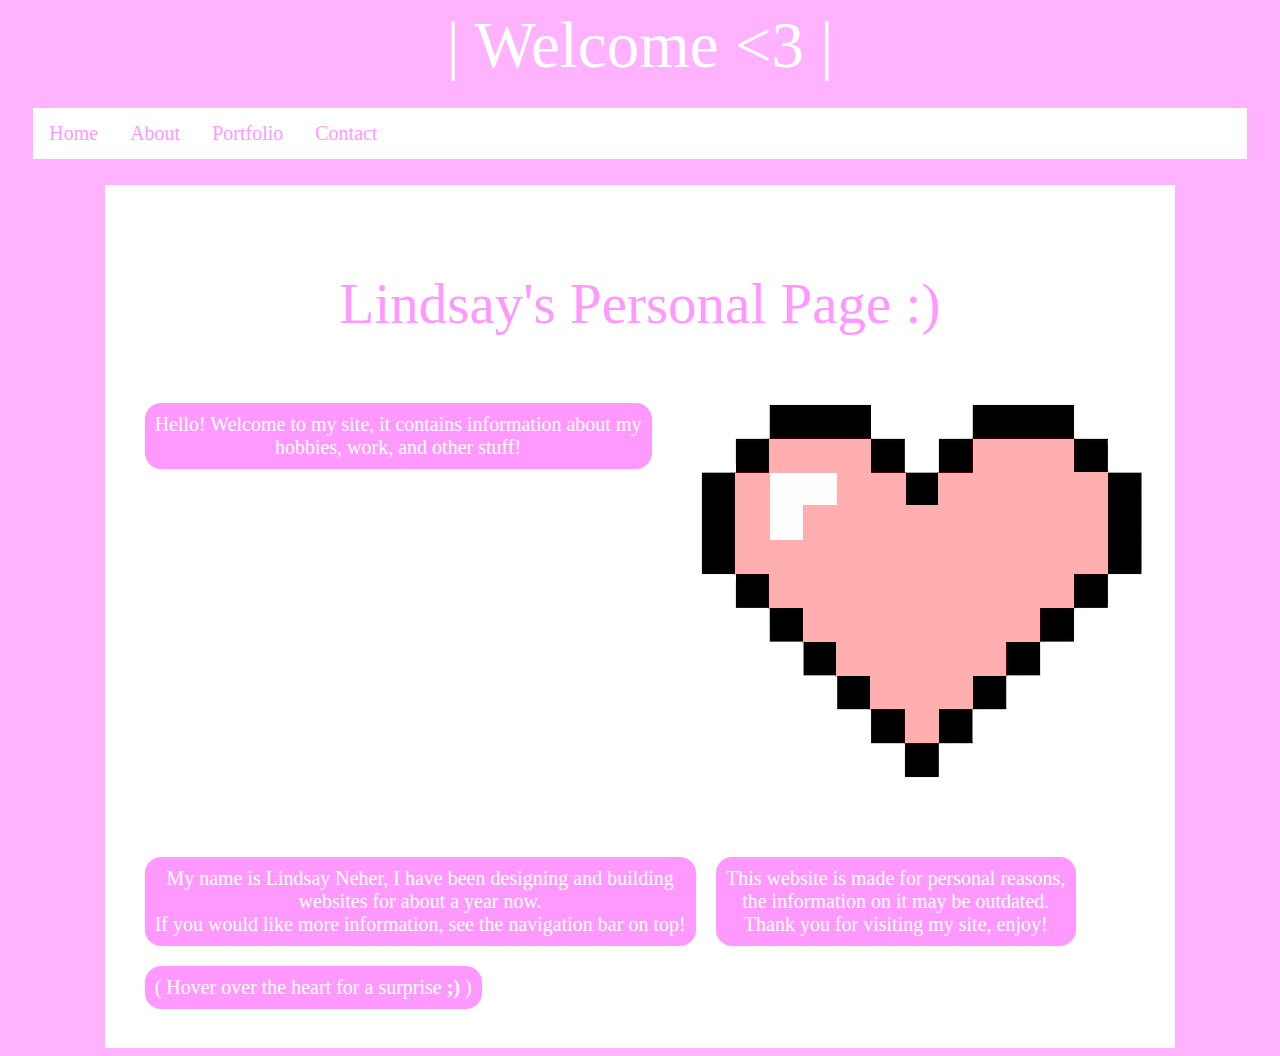
==== index.html @ 8e600fd4 "Add files via upload" ====
<!DOCTYPE html>

<html>

<head>

	<title> Lindsay Bio - Home  </title>
	
	<link rel="stylesheet" type="text/css" href="style.css">

	<meta name="viewport" content="width=device-width, initial-scale=1">

</head>


<body>



			| Welcome <3 |

	<ul>
		<li><a href="index.html">Home</a></li>
		<li><a href="about.html">About</a></li>
		<li><a href="portfolio.html">Portfolio</a></li>
		<li><a href="contact.html">Contact</a></li>
	</ul>



<div class="bodybox">


		<p class="p1">Lindsay's Personal Page :)</p>



	<div class="indextextbox">

			Hello! Welcome to my site,
			it contains information about my 
		<br> 
			hobbies, work, and other stuff! 


	</div>


	<div class="imgcontainer1">


		<div class="card">
		<img src="indexheart.png">
		</div>


	</div>


	<div class="indextextbox2">

			My name is Lindsay Neher, I  
			have been designing and building 
		<br>
			websites for about a year now.
		<br>
			If you would like more information,
			see the navigation bar on top!
			


	</div>


	<div class="indextextbox3">

			This website is made for personal reasons,
		<br>
			the information on it may be outdated.
			
		<br>
			Thank you for visiting my site, enjoy!
			


	</div>
	
	
	
		<div class="indextextbox4">

			( Hover over the heart for a surprise <b> ;) </b> ) 
		
	</div>


</div>



</body>


</html>
---- style.css ----
body {
	background-color: #ffb3ff;
	color: white;
	font-family: Optima, Times New Roman;
	font-size: 65px;
	text-align: center;
	height: auto;
	width: auto;
	
}


/*P div classes*/

.p1 { 
	 font-size: 57px;
	 color: #ff99ff;
}


/*div containers*/

.bodybox{
		padding: 2.3%;
		background-color: white;
		margin-right: auto;
		margin-left: auto;
		height: auto;
		width: 80%;
		overflow: auto;
		margin-top: auto;
		margin-bottom: auto;
		color: black;
	}

.indextextbox {
			   float: left;
			   color: white;
			   background-color: #ff99ff;
			   border-radius: 16px;
			   font-size: 20px;
			   font-family: Arial Narrow, Times New Roman;
			   margin: 1%;
			   padding: 1%;
}

.indextextbox2 {
			   float: left;
			   color: white;
			   background-color: #ff99ff;
			   border-radius: 16px;
			   font-size: 20px;
			   font-family: Arial Narrow, Times New Roman;
			   margin: 1%;
			   padding: 1%;
}

.indextextbox3 {
			   float: left;
			   color: white;
			   background-color: #ff99ff;
			   border-radius: 16px;
			   font-size: 20px;
			   font-family: Arial Narrow, Times New Roman;
			   margin: 1%;
			   padding: 1%;
}

.indextextbox4 {
			   float: left;
			   color: white;
			   background-color: #ff99ff;
			   border-radius: 16px;
			   font-size: 20px;
			   font-family: Arial Narrow, Times New Roman;
			   margin: 1%;
			   padding: 1%;
}

.imgcontainer1 {
				float: right;
				background-color: transparent;
				padding: 0%;
				margin-right: 35%;
				margin-bottom: 35%;
				height: 100px;
				width: 100px;
}

	
/*Nav Bar*/

ul {
  list-style-type: none;
  margin: 2%;
  padding: 0%;
  overflow: hidden;
  background-color: white;
  font-size: 20px;
}

li {
  float: left;
}

li a {
  display: block;
  color: #ff99ff;
  text-align: center;
  padding: 14px 16px;
  text-decoration: none;
}

li a:hover {
  background-color: #ffe6ff;
}

/*CSS for image overlap
 .card {
        width: auto;
        height: auto;
        background: url("indexheart.png") no-repeat;
        padding: 0%;
}
   
   .card:hover {
        background: url("augheart.png") no-repeat
}


*/

/*Media Queries, color is unresponsive*/

/* Extra small devices (phones, 600px and down) */
@media only screen and (max-width: 600px) {
  .example {background: red;}
}

/* Small devices (portrait tablets and large phones, 600px and up) */
@media only screen and (min-width: 600px) {
  .example {background: green;}
}

/* Medium devices (landscape tablets, 768px and up) */
@media only screen and (min-width: 768px) {
  .example {background: blue;}
} 

/* Large devices (laptops/desktops, 992px and up) */
@media only screen and (min-width: 992px) {
  .example {background: orange;}
} 

/* Extra large devices (large laptops and desktops, 1200px and up) */
@media only screen and (min-width: 1200px) {
  .example {background: pink;}
}
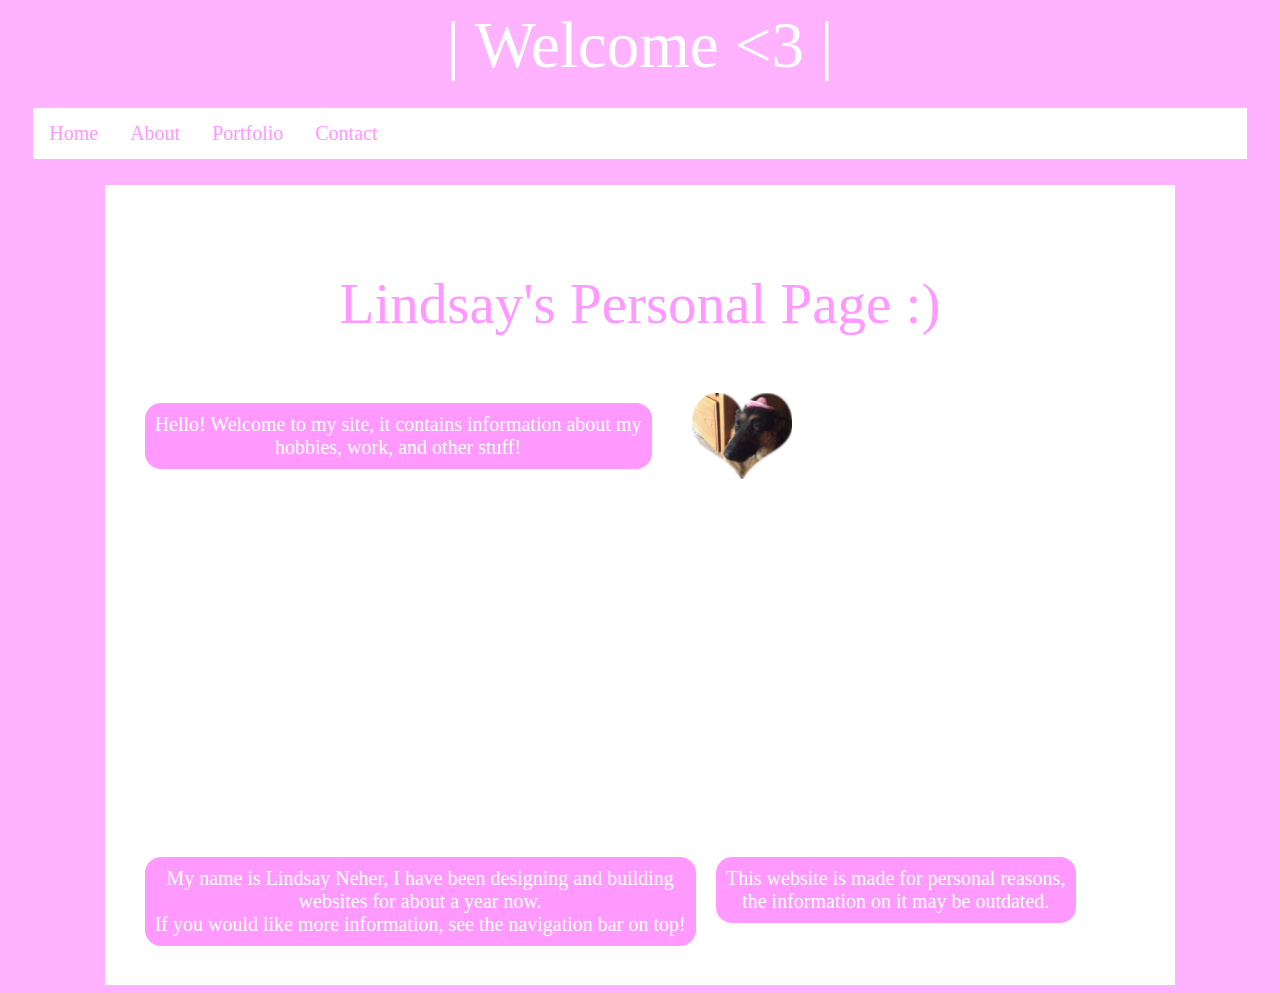
==== commit de933f5a: "Add files via upload" ====
--- a/index.html
+++ b/index.html
@@ -18,9 +18,10 @@
 <body>
 
 
-
+<!---Header-->
 			| Welcome <3 |
-
+			
+<!--Navigation-->
 	<ul>
 		<li><a href="index.html">Home</a></li>
 		<li><a href="about.html">About</a></li>
@@ -29,6 +30,7 @@
 	</ul>
 
 
+<!--White body box-->
 
 <div class="bodybox">
 
@@ -47,16 +49,16 @@
 
 	</div>
 
-
 	<div class="imgcontainer1">
 
 
-		<div class="card">
-		<img src="indexheart.png">
-		</div>
+	
+		<img src="augheart.png" class="responsive"  width="600" height="400">
+
 
 
 	</div>
+
 
 
 	<div class="indextextbox2">
@@ -79,22 +81,9 @@
 			This website is made for personal reasons,
 		<br>
 			the information on it may be outdated.
-			
-		<br>
-			Thank you for visiting my site, enjoy!
-			
-
 
 	</div>
 	
-	
-	
-		<div class="indextextbox4">
-
-			( Hover over the heart for a surprise <b> ;) </b> ) 
-		
-	</div>
-
 
 </div>
 
--- a/style.css
+++ b/style.css
@@ -68,16 +68,6 @@
 			   padding: 1%;
 }
 
-.indextextbox4 {
-			   float: left;
-			   color: white;
-			   background-color: #ff99ff;
-			   border-radius: 16px;
-			   font-size: 20px;
-			   font-family: Arial Narrow, Times New Roman;
-			   margin: 1%;
-			   padding: 1%;
-}
 
 .imgcontainer1 {
 				float: right;
@@ -89,7 +79,19 @@
 				width: 100px;
 }
 
-	
+.imgcontainer2 {
+				float: left;
+}
+
+
+/*Makes index image responsive*/
+
+.responsive {
+			max-width: 400px;
+			height: auto;
+			width: 100%;
+}
+
 /*Nav Bar*/
 
 ul {
@@ -132,6 +134,95 @@
 
 */
 
+/*CSS for img modal*/
+
+#myImg {
+  border-radius: 5px;
+  cursor: pointer;
+  transition: 0.3s;
+}
+
+#myImg:hover {opacity: 0.7;}
+
+/* The Modal (background) */
+.modal {
+  display: none; /* Hidden by default */
+  position: fixed; /* Stay in place */
+  z-index: 1; /* Sit on top */
+  padding-top: 100px; /* Location of the box */
+  left: 0;
+  top: 0;
+  width: 100%; /* Full width */
+  height: 100%; /* Full height */
+  overflow: auto; /* Enable scroll if needed */
+  background-color: rgb(0,0,0); /* Fallback color */
+  background-color: rgba(0,0,0,0.9); /* Black w/ opacity */
+}
+
+/* Modal Content (image) */
+.modal-content {
+  margin: auto;
+  display: block;
+  width: 80%;
+  max-width: 700px;
+}
+
+/* Caption of Modal Image */
+#caption {
+  margin: auto;
+  display: block;
+  width: 80%;
+  max-width: 700px;
+  text-align: center;
+  color: #ccc;
+  padding: 10px 0;
+  height: 150px;
+}
+
+/* Add Animation */
+.modal-content, #caption {  
+  -webkit-animation-name: zoom;
+  -webkit-animation-duration: 0.6s;
+  animation-name: zoom;
+  animation-duration: 0.6s;
+}
+
+@-webkit-keyframes zoom {
+  from {-webkit-transform:scale(0)} 
+  to {-webkit-transform:scale(1)}
+}
+
+@keyframes zoom {
+  from {transform:scale(0)} 
+  to {transform:scale(1)}
+}
+
+/* The Close Button */
+.close {
+  position: absolute;
+  top: 15px;
+  right: 35px;
+  color: #f1f1f1;
+  font-size: 40px;
+  font-weight: bold;
+  transition: 0.3s;
+}
+
+.close:hover,
+.close:focus {
+  color: #bbb;
+  text-decoration: none;
+  cursor: pointer;
+}
+
+/* 100% Image Width on Smaller Screens */
+@media only screen and (max-width: 700px){
+  .modal-content {
+    width: 100%;
+  }
+}
+
+
 /*Media Queries, color is unresponsive*/
 
 /* Extra small devices (phones, 600px and down) */
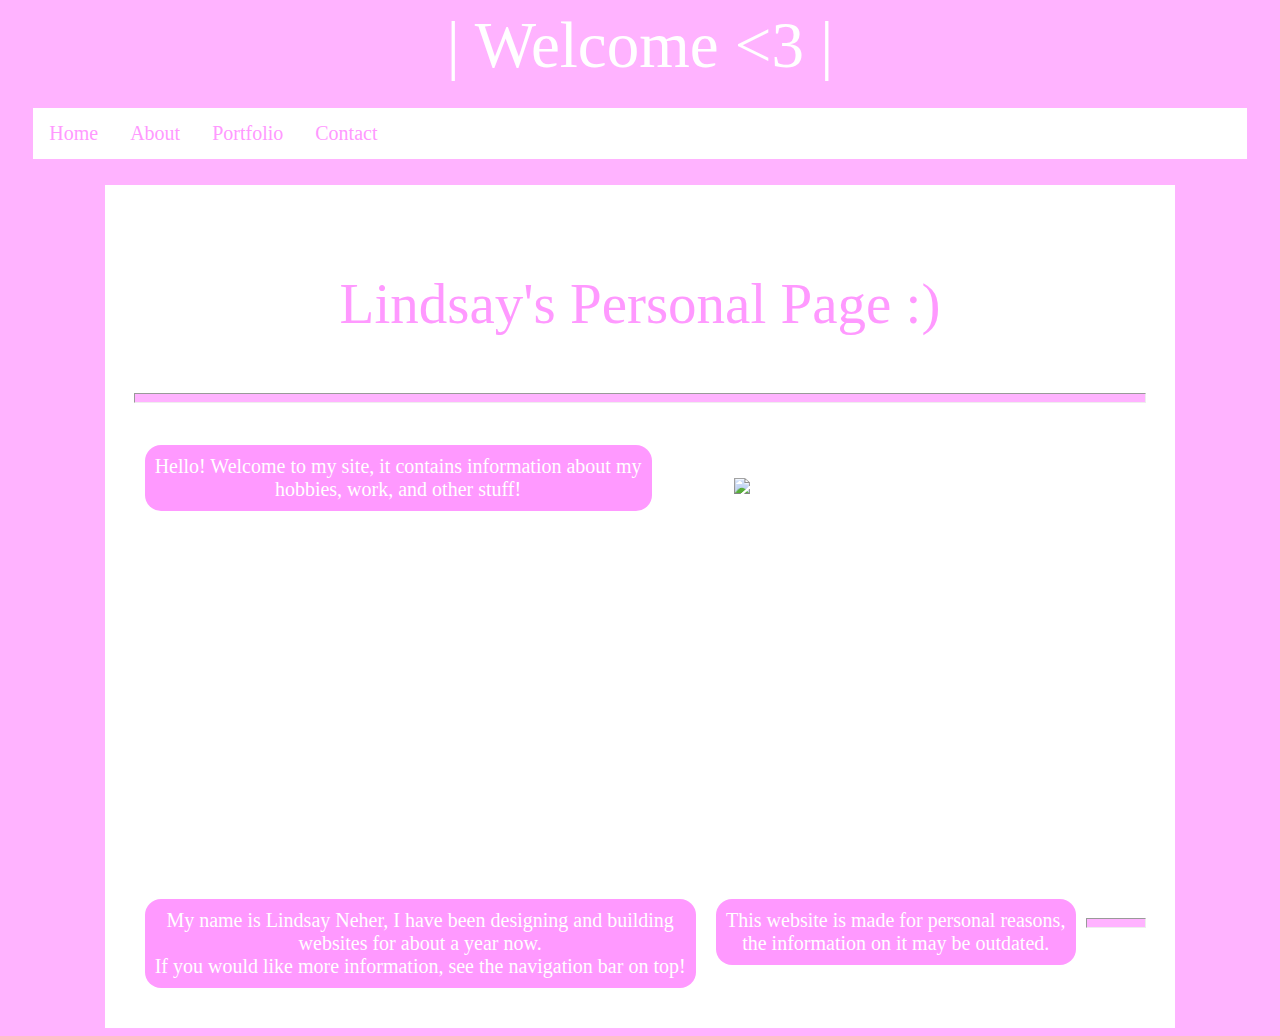
==== commit a27cc7b2: "Add files via upload" ====
--- a/index.html
+++ b/index.html
@@ -16,6 +16,17 @@
 
 
 <body>
+
+<!--- What needs done
+
+Index Img needs to be responsive
+Need to add author tag 
+Need to fix weird word alignment on about page
+Make sure all images have an alt 
+Fix Modals on Portfolio page
+Add Footer
+Add Favicon-->
+
 
 
 <!---Header-->
@@ -37,7 +48,7 @@
 
 		<p class="p1">Lindsay's Personal Page :)</p>
 
-
+<hr class="hr1">
 
 	<div class="indextextbox">
 
@@ -53,7 +64,7 @@
 
 
 	
-		<img src="augheart.png" class="responsive"  width="600" height="400">
+		<img src="images/indexheart.png" class="imgin">
 
 
 
@@ -83,7 +94,17 @@
 			the information on it may be outdated.
 
 	</div>
+
+<!---Breaks are to align the bottom hr-->	
 	
+<br>	
+<br>	
+<br>	
+<br>
+<br>
+<br>	
+	
+<hr class="hr1">
 
 </div>
 
--- a/style.css
+++ b/style.css
@@ -12,12 +12,14 @@
 }
 
 
+
 /*P div classes*/
 
 .p1 { 
 	 font-size: 57px;
 	 color: #ff99ff;
 }
+
 
 
 /*div containers*/
@@ -57,6 +59,11 @@
 			   padding: 1%;
 }
 
+.imgin {
+  width: 500%;
+  height: auto;
+}
+
 .indextextbox3 {
 			   float: left;
 			   color: white;
@@ -84,13 +91,15 @@
 }
 
 
-/*Makes index image responsive*/
-
-.responsive {
-			max-width: 400px;
-			height: auto;
-			width: 100%;
-}
+.imgcontainer3 {
+				float: right;
+				margin-bottom: 6%;
+				margin-right: 6%;
+}
+
+
+
+
 
 /*Nav Bar*/
 
@@ -119,20 +128,8 @@
   background-color: #ffe6ff;
 }
 
-/*CSS for image overlap
- .card {
-        width: auto;
-        height: auto;
-        background: url("indexheart.png") no-repeat;
-        padding: 0%;
-}
-   
-   .card:hover {
-        background: url("augheart.png") no-repeat
-}
-
-
-*/
+
+
 
 /*CSS for img modal*/
 
@@ -177,6 +174,7 @@
   color: #ccc;
   padding: 10px 0;
   height: 150px;
+  font-size: 25px;
 }
 
 /* Add Animation */
@@ -223,6 +221,99 @@
 }
 
 
+
+/*CSS for 2nd img modal*/
+
+#myImg2 {
+  border-radius: 5px;
+  cursor: pointer;
+  transition: 0.3s;
+}
+
+#myImg2:hover {opacity: 0.7;}
+
+/* The Modal (background) */
+.modal {
+  display: none; /* Hidden by default */
+  position: fixed; /* Stay in place */
+  z-index: 1; /* Sit on top */
+  padding-top: 100px; /* Location of the box */
+  left: 0;
+  top: 0;
+  width: 100%; /* Full width */
+  height: 100%; /* Full height */
+  overflow: auto; /* Enable scroll if needed */
+  background-color: rgb(0,0,0); /* Fallback color */
+  background-color: rgba(0,0,0,0.9); /* Black w/ opacity */
+}
+
+/* Modal Content (image) */
+.modal-content {
+  margin: auto;
+  display: block;
+  width: 80%;
+  max-width: 700px;
+}
+
+/* Caption of Modal Image */
+#caption2 {
+  margin: auto;
+  display: block;
+  width: 80%;
+  max-width: 700px;
+  text-align: center;
+  color: #ccc;
+  padding: 10px 0;
+  height: 150px;
+  font-size: 25px;
+}
+
+/* Add Animation */
+.modal-content, #caption2 {  
+  -webkit-animation-name: zoom;
+  -webkit-animation-duration: 0.6s;
+  animation-name: zoom;
+  animation-duration: 0.6s;
+}
+
+@-webkit-keyframes zoom {
+  from {-webkit-transform:scale(0)} 
+  to {-webkit-transform:scale(1)}
+}
+
+@keyframes zoom {
+  from {transform:scale(0)} 
+  to {transform:scale(1)}
+}
+
+/* The Close Button */
+.close {
+  position: absolute;
+  top: 15px;
+  right: 35px;
+  color: #f1f1f1;
+  font-size: 40px;
+  font-weight: bold;
+  transition: 0.3s;
+}
+
+.close:hover,
+.close:focus {
+  color: #bbb;
+  text-decoration: none;
+  cursor: pointer;
+}
+
+/* 100% Image Width on Smaller Screens */
+@media only screen and (max-width: 700px){
+  .modal-content {
+    width: 100%;
+  }
+}
+
+
+
+
 /*Media Queries, color is unresponsive*/
 
 /* Extra small devices (phones, 600px and down) */
@@ -248,4 +339,13 @@
 /* Extra large devices (large laptops and desktops, 1200px and up) */
 @media only screen and (min-width: 1200px) {
   .example {background: pink;}
+}
+
+
+/*other stuff*/
+
+.hr1{
+	 width: auto;
+	 height: 8px;
+	 background-color: #ffb3ff;
 }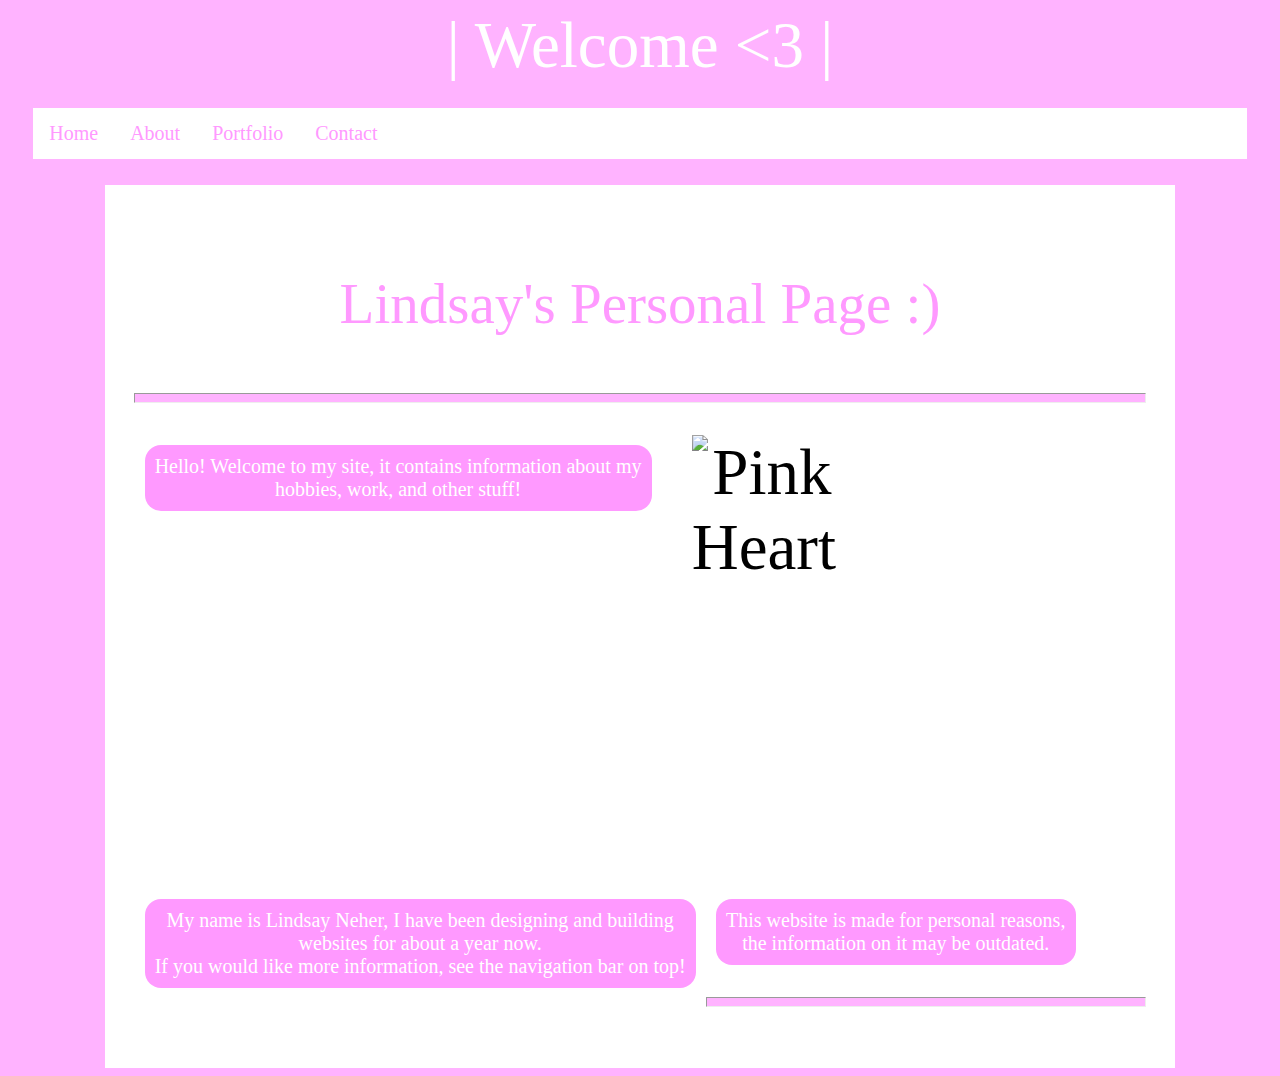
==== commit d4debd3c: "Add files via upload" ====
--- a/index.html
+++ b/index.html
@@ -12,6 +12,10 @@
 
 	<meta name="viewport" content="width=device-width, initial-scale=1">
 
+	<meta name="author" content="Lindsay Neher">
+
+	<link rel="icon" href="https://freepikpsd.com/wp-content/uploads/2019/10/pixel-heart-png.png">
+
 </head>
 
 
@@ -20,12 +24,8 @@
 <!--- What needs done
 
 Index Img needs to be responsive
-Need to add author tag 
-Need to fix weird word alignment on about page
-Make sure all images have an alt 
-Fix Modals on Portfolio page
 Add Footer
-Add Favicon-->
+-->
 
 
 
@@ -64,7 +64,7 @@
 
 
 	
-		<img src="images/indexheart.png" class="imgin">
+		<img src="images/indexheart.png" class="imgin" alt="Pink Heart">
 
 
 
@@ -99,6 +99,7 @@
 	
 <br>	
 <br>	
+<br>
 <br>	
 <br>
 <br>
